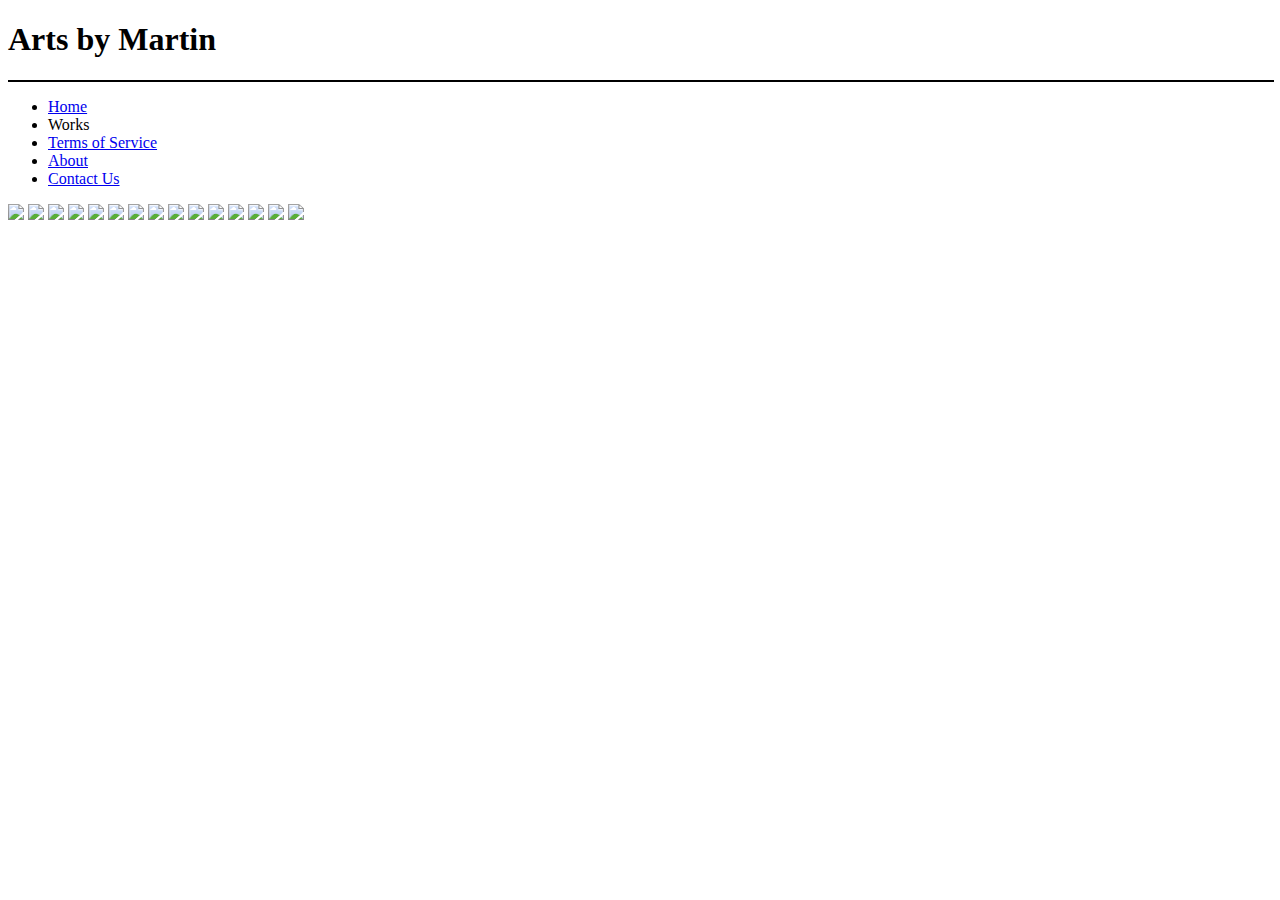
==== pages/works.html @ bab505f8 "Add files via upload" ====
<!doctype html>
<html lang="en">
<head>
<meta charset="utf-8"> 
<meta name="description" content="Portfolio Works">
<meta name="author" content="Martin A.">
<title>Image Gallery</title>
<link href="G:\PROJECTS\Project_2\css\styles.css" rel="stylesheet" type="text/css" media="screen">

</head>
<body>
    <header>
        <div id ="roundc1">
            <h1 id="h1">Arts by Martin</h1>
            <hr size="2" width="100%" color="black">  

            <ul id="ul">
                <li><a href="G:\PROJECTS\Project_2\index.html">Home</a></li>
                <li>Works</a></li>
                <li><a href="pages/tos.html">Terms of Service</a></li>
                <li><a href="pages/about.html">About</a></li>
                <li><a href="mailto:aksdjfghd@yahoo.com">Contact Us</a></li>
            </ul>
        </div>
    </header>

<div id="gallery">
  
   <img src="G:\PROJECTS\Project_2\media\Above.jpg">
   <img src="G:\PROJECTS\Project_2\media\ABSTRACTION_05.png">
   <img src="G:\PROJECTS\Project_2\media\mark_7_MARKED.jpg">
   <img src="G:\PROJECTS\Project_2\media\Mountain Studies_MARKED_v3.png">
   <img src="G:\PROJECTS\Project_2\media\Symmetry1.jpg">
   <img src="G:\PROJECTS\Project_2\media\Above.jpg">
   <img src="G:\PROJECTS\Project_2\media\ABSTRACTION_05.png">
   <img src="G:\PROJECTS\Project_2\media\mark_7_MARKED.jpg">
   <img src="G:\PROJECTS\Project_2\media\Mountain Studies_MARKED_v3.png">
   <img src="G:\PROJECTS\Project_2\media\Symmetry1.jpg">
   <img src="G:\PROJECTS\Project_2\media\Above.jpg">
   <img src="G:\PROJECTS\Project_2\media\ABSTRACTION_05.png">
   <img src="G:\PROJECTS\Project_2\media\mark_7_MARKED.jpg">
   <img src="G:\PROJECTS\Project_2\media\Mountain Studies_MARKED_v3.png">
   <img src="G:\PROJECTS\Project_2\media\Symmetry1.jpg">
  
  </div>
 
 </body>
</html>
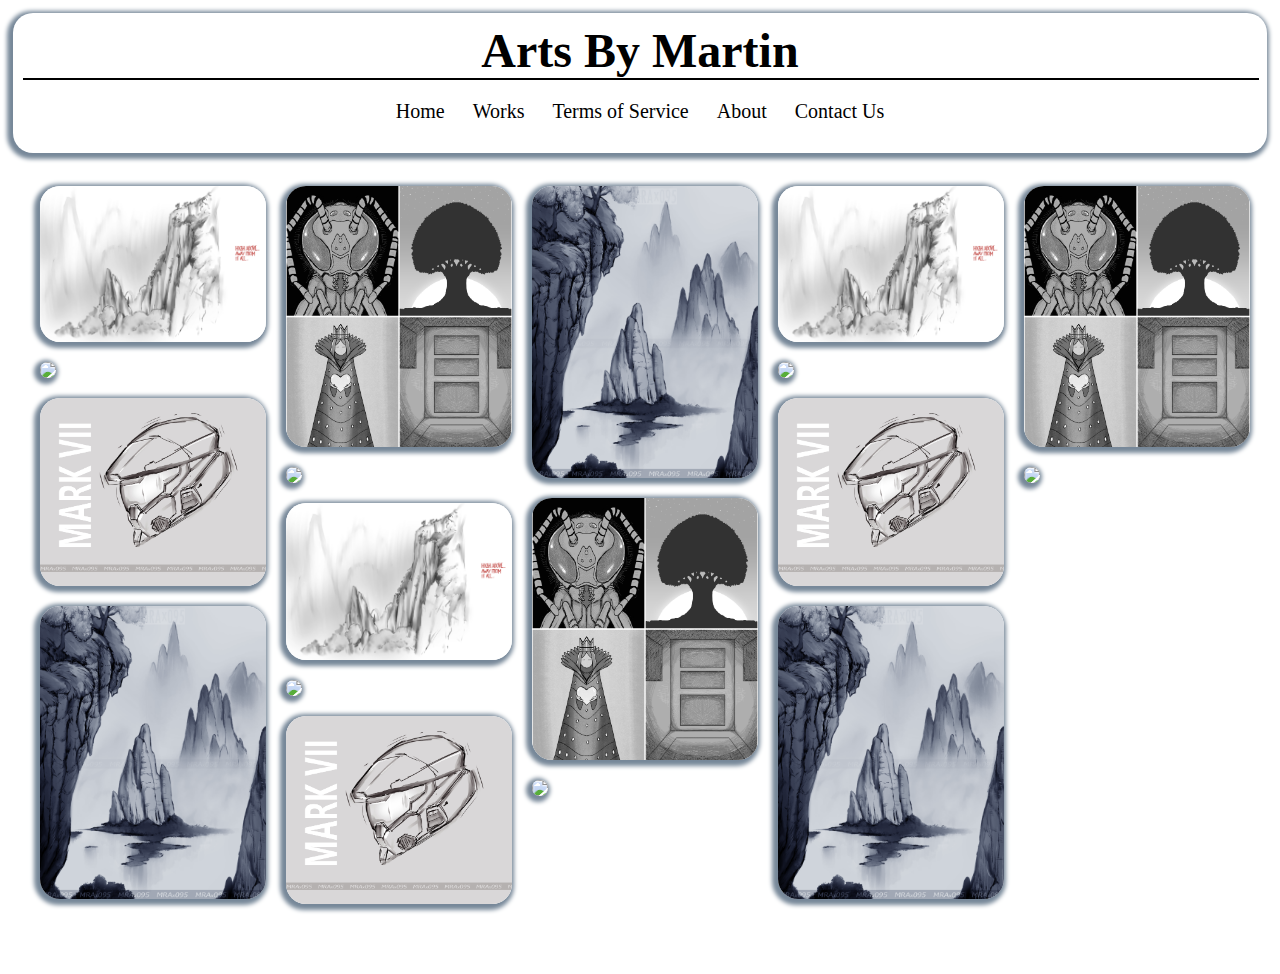
==== commit d07e7a39: "Links edited" ====
--- a/pages/works.html
+++ b/pages/works.html
@@ -5,7 +5,7 @@
 <meta name="description" content="Portfolio Works">
 <meta name="author" content="Martin A.">
 <title>Image Gallery</title>
-<link href="G:\PROJECTS\Project_2\css\styles.css" rel="stylesheet" type="text/css" media="screen">
+<link href="/css/styles.css" rel="stylesheet" type="text/css" media="screen">
 
 </head>
 <body>
@@ -15,7 +15,7 @@
             <hr size="2" width="100%" color="black">  
 
             <ul id="ul">
-                <li><a href="G:\PROJECTS\Project_2\index.html">Home</a></li>
+                <li><a href="/index.html">Home</a></li>
                 <li>Works</a></li>
                 <li><a href="pages/tos.html">Terms of Service</a></li>
                 <li><a href="pages/about.html">About</a></li>
@@ -26,21 +26,24 @@
 
 <div id="gallery">
   
-   <img src="G:\PROJECTS\Project_2\media\Above.jpg">
-   <img src="G:\PROJECTS\Project_2\media\ABSTRACTION_05.png">
-   <img src="G:\PROJECTS\Project_2\media\mark_7_MARKED.jpg">
-   <img src="G:\PROJECTS\Project_2\media\Mountain Studies_MARKED_v3.png">
-   <img src="G:\PROJECTS\Project_2\media\Symmetry1.jpg">
-   <img src="G:\PROJECTS\Project_2\media\Above.jpg">
-   <img src="G:\PROJECTS\Project_2\media\ABSTRACTION_05.png">
-   <img src="G:\PROJECTS\Project_2\media\mark_7_MARKED.jpg">
-   <img src="G:\PROJECTS\Project_2\media\Mountain Studies_MARKED_v3.png">
-   <img src="G:\PROJECTS\Project_2\media\Symmetry1.jpg">
-   <img src="G:\PROJECTS\Project_2\media\Above.jpg">
-   <img src="G:\PROJECTS\Project_2\media\ABSTRACTION_05.png">
-   <img src="G:\PROJECTS\Project_2\media\mark_7_MARKED.jpg">
-   <img src="G:\PROJECTS\Project_2\media\Mountain Studies_MARKED_v3.png">
-   <img src="G:\PROJECTS\Project_2\media\Symmetry1.jpg">
+   <img src="/media/Above.jpg">
+   <img src="/media/ABSTRACTION_05.png">
+   <img src="/media/mark_7_MARKED.jpg">
+   <img src="/media/Mountain Studies_MARKED_v3.png">
+   <img src="/media/Symmetry1.jpg">
+   <img src="/media/Values.jpg">
+   <img src="/media/Above.jpg">
+   <img src="/media/ABSTRACTION_05.png">
+   <img src="/media/mark_7_MARKED.jpg">
+   <img src="/media/Mountain Studies_MARKED_v3.png">
+   <img src="/media/Symmetry1.jpg">
+   <img src="/media/Values.jpg">
+   <img src="/media/Above.jpg">
+   <img src="/media/ABSTRACTION_05.png">
+   <img src="/media/mark_7_MARKED.jpg">
+   <img src="/media/Mountain Studies_MARKED_v3.png">
+   <img src="/media/Symmetry1.jpg">
+   <img src="/media/Values.jpg">
   
   </div>
  
--- a/css/styles.css
+++ b/css/styles.css
@@ -0,0 +1,130 @@
+@charset "UTF-8";
+* {
+	margin: 0;
+	padding: 0;
+}
+body {
+	width: 100%;
+}
+header{
+	padding: 1%;
+	text-align: center;
+}
+main {
+	background-color: white;
+}
+div {
+	padding-top: 20px;
+	padding-right: 30px;
+	padding-bottom: 50px;
+	padding-left: 40px;
+}
+h1 {
+	font-family: Cambria, Cochin, Georgia, Times, 'Times New Roman', serif;
+	font-size: 48px;
+	text-transform: capitalize;
+	text-align: center;
+	color: black;
+}
+
+h2 {
+	font-family: Cambria, Cochin, Georgia, Times, 'Times New Roman', serif;
+	font-size: 20px;
+	text-transform: capitalize;
+	text-align: center;
+	color: black;
+}
+	
+ul {
+	list-style-type: none;
+	margin: 0;
+	padding: 20px;
+}
+li {
+	font-family: Cambria, Cochin, Georgia, Times, 'Times New Roman', serif;
+	display: inline;
+	font-size: 20px;
+	padding: 12px;
+	color: black;
+}
+
+a:link
+{ /* unvisited link */
+color: black;
+text-decoration: none;
+}
+a:visited
+{ /* visited link */
+color: black;
+text-decoration: none;
+}
+a:hover
+{ /* mouse over link */
+color: #F00;
+text-decoration: none;
+}
+a:active
+{ /* active link */
+color: #606060;
+text-decoration: none;
+}
+
+footer {
+	background-color: black;
+}
+footer p {
+	font-family: Gotham, 'Helvetica Neue', Helvetica, Arial, 'sans-serif';
+	font-size: 14px;
+	color: white;
+}
+p {
+	padding: 10px;
+	font-family: Gotham, 'Helvetica Neue', Helvetica, Arial, 'sans-serif';
+	font-size: 24px;
+	text-align: center;
+	color: black;
+}
+#roundc1 {
+    border-radius: 20px 20px 20px 20px;
+    padding: 10px;
+	box-shadow: -2px 2px 4px 4px lightslategrey;
+}
+
+#gallery {
+	line-height:0;
+	-webkit-column-count:5; /* split it into 5 columns */
+	-webkit-column-gap:5px; /* give it a 5px gap between columns */
+	-moz-column-count:5;
+	-moz-column-gap:5px;
+	column-count:5;
+	column-gap:20px;
+ }
+ #gallery img {
+	border-radius: 20px 20px 20px 20px;
+	width: 100% !important;
+	height: auto !important;
+	margin-bottom:20px; /* to match column gap */
+	box-shadow: -2px 2px 4px 4px lightslategrey;
+ }
+ 
+ @media (max-width: 1200px) {
+	#gallery {
+	 -moz-column-count:    4;
+	 -webkit-column-count: 4;
+	 column-count:         4;
+	}
+ }
+ @media (max-width: 800px) {
+	#gallery {
+	 -moz-column-count:    3;
+	 -webkit-column-count: 3;
+	 column-count:         3;
+	}
+ }
+ @media (max-width: 400px) {
+	#gallery {
+	 -moz-column-count:    1;
+	 -webkit-column-count: 1;
+	 column-count:         1;
+	}
+ }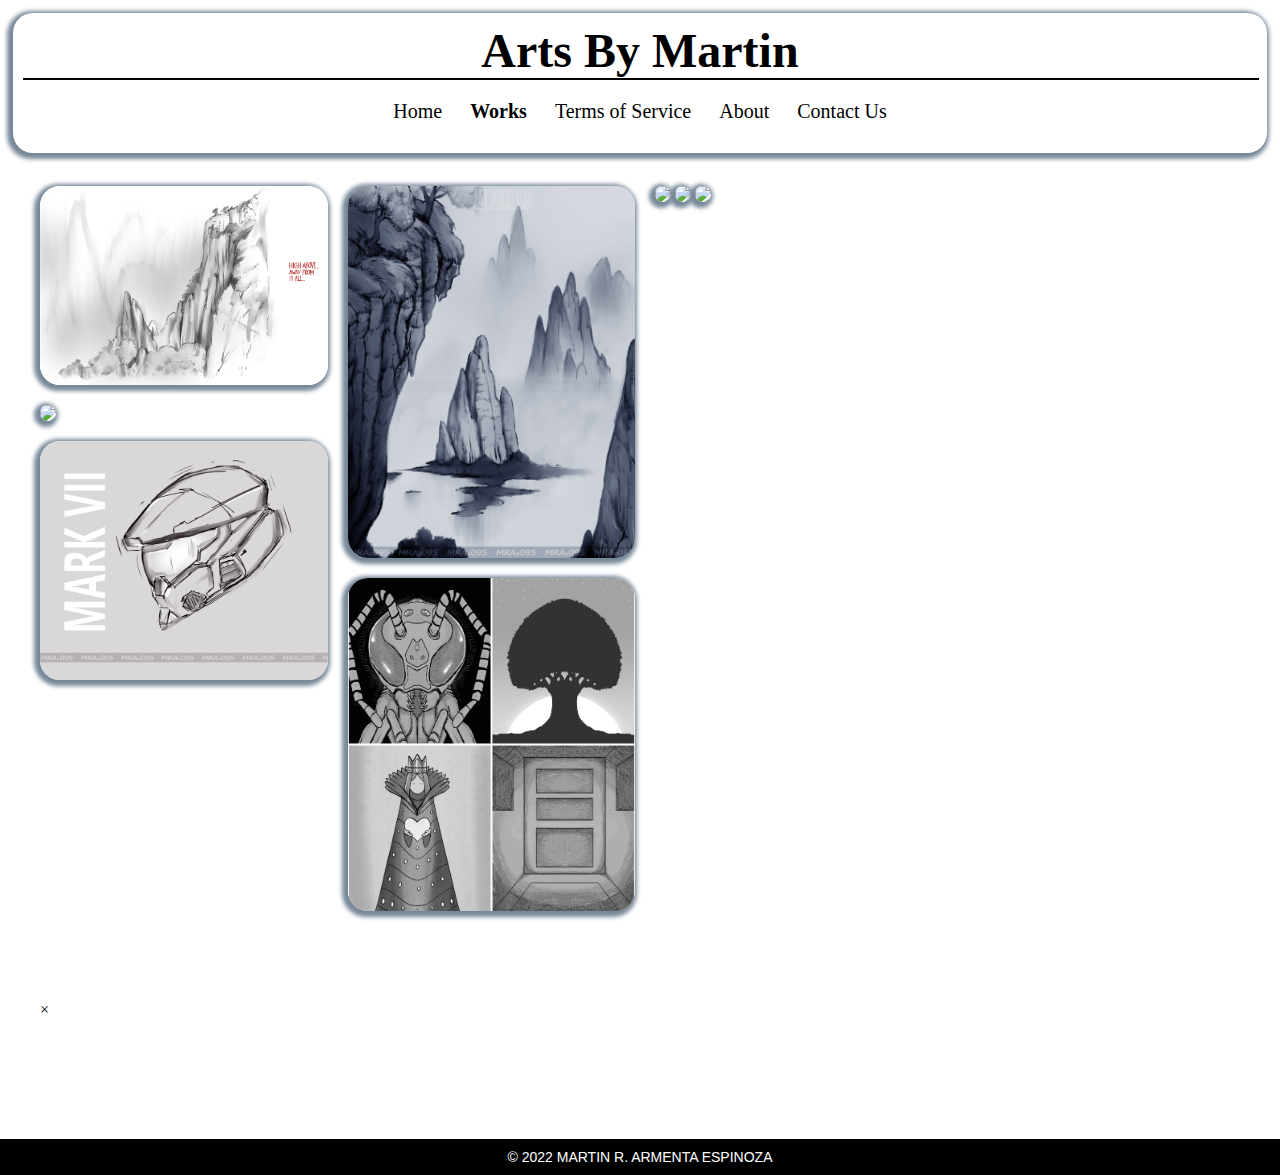
==== commit 96deac7d: "Changing behavior of page" ====
--- a/pages/works.html
+++ b/pages/works.html
@@ -1,51 +1,72 @@
 <!doctype html>
-<html lang="en">
+<html lang="en-us">
 <head>
 <meta charset="utf-8"> 
 <meta name="description" content="Portfolio Works">
 <meta name="author" content="Martin A.">
 <title>Image Gallery</title>
 <link href="/css/styles.css" rel="stylesheet" type="text/css" media="screen">
+</head>
 
-</head>
 <body>
-    <header>
-        <div id ="roundc1">
-            <h1 id="h1">Arts by Martin</h1>
-            <hr size="2" width="100%" color="black">  
+    <nav id="navbar">
+        <header>
+            <div id ="roundc1">
+                <h1 id="h1">Arts by Martin</h1>
+                <hr size="2" width="100%" color="black">  
+    
+                <ul id="ul">
+                    <li><a href="/index.html">Home</a></li>
+                    <li><b>Works</b></li>
+                    <li><a href="/pages/tos.html">Terms of Service</a></li>
+                    <li><a href="/pages/about.html">About</a></li>
+                    <li>Contact Us</li>
+                </ul>
+            </div>
+        </header>
+    </nav>
 
-            <ul id="ul">
-                <li><a href="/index.html">Home</a></li>
-                <li>Works</a></li>
-                <li><a href="pages/tos.html">Terms of Service</a></li>
-                <li><a href="pages/about.html">About</a></li>
-                <li><a href="mailto:aksdjfghd@yahoo.com">Contact Us</a></li>
-            </ul>
+    <main class = "content">
+        <div id="gallery" class="gallery">
+            <a href="/media/Above.jpg">
+                <img id="gallery-img" src="/media/Above.jpg">
+            </a>
+            <a href="/media/ABSTRACTION_05.png">
+                <img id="gallery-img" src="/media/ABSTRACTION_05.png">
+            </a>
+            <a href="/media/mark_7_MARKED.jpg">
+                <img id="gallery-img" src="/media/mark_7_MARKED.jpg">
+            </a>
+            <a href="/media/Mountain Studies_MARKED_v3.png">
+                <img id="gallery-img" src="/media/Mountain Studies_MARKED_v3.png">
+            </a>
+            <a href="/media/Symmetry1.jpg">
+                <img id="gallery-img" src="/media/Symmetry1.jpg">
+            </a>
+            <a href="/media/Values.jpg">
+                <img id="gallery-img" src="/media/Values.jpg">
+            </a>
+            <a href="/media/Gammamon.jpg">
+                <img id="gallery-img" src="/media/Gammamon.jpg">
+            </a>
+            <a href="/media/gundm_marked.jpg">
+                <img id="gallery-img" src="/media/gundm_marked.jpg">
+            </a>
         </div>
-    </header>
 
-<div id="gallery">
-  
-   <img src="/media/Above.jpg">
-   <img src="/media/ABSTRACTION_05.png">
-   <img src="/media/mark_7_MARKED.jpg">
-   <img src="/media/Mountain Studies_MARKED_v3.png">
-   <img src="/media/Symmetry1.jpg">
-   <img src="/media/Values.jpg">
-   <img src="/media/Above.jpg">
-   <img src="/media/ABSTRACTION_05.png">
-   <img src="/media/mark_7_MARKED.jpg">
-   <img src="/media/Mountain Studies_MARKED_v3.png">
-   <img src="/media/Symmetry1.jpg">
-   <img src="/media/Values.jpg">
-   <img src="/media/Above.jpg">
-   <img src="/media/ABSTRACTION_05.png">
-   <img src="/media/mark_7_MARKED.jpg">
-   <img src="/media/Mountain Studies_MARKED_v3.png">
-   <img src="/media/Symmetry1.jpg">
-   <img src="/media/Values.jpg">
-  
-  </div>
- 
- </body>
-</html>+        <!-- The Modal -->
+        <div id="myModal" class="modal">
+            <span class="close">&times;</span>
+            <img class="modal-content" id="img">
+            <div id="caption"></div>
+        </div>
+
+    </main>
+    
+    <footer>
+        <p>&copy; 2022 MARTIN R. ARMENTA ESPINOZA</p>
+    </footer>
+    <script src="/modal.js"></script>
+    <script src="/script.js"></script>
+</body>
+</html>
--- a/css/styles.css
+++ b/css/styles.css
@@ -92,11 +92,11 @@
 
 #gallery {
 	line-height:0;
-	-webkit-column-count:5; /* split it into 5 columns */
+	-webkit-column-count:4; /* split it into 5 columns */
 	-webkit-column-gap:5px; /* give it a 5px gap between columns */
-	-moz-column-count:5;
+	-moz-column-count:4;
 	-moz-column-gap:5px;
-	column-count:5;
+	column-count:4;
 	column-gap:20px;
  }
  #gallery img {
@@ -107,21 +107,28 @@
 	box-shadow: -2px 2px 4px 4px lightslategrey;
  }
  
- @media (max-width: 1200px) {
+ @media (max-width: 4000px) {
 	#gallery {
 	 -moz-column-count:    4;
 	 -webkit-column-count: 4;
 	 column-count:         4;
 	}
  }
- @media (max-width: 800px) {
+ @media (max-width: 1200px) {
 	#gallery {
 	 -moz-column-count:    3;
 	 -webkit-column-count: 3;
 	 column-count:         3;
 	}
  }
- @media (max-width: 400px) {
+ @media (max-width: 900px) {
+	#gallery {
+	 -moz-column-count:    2;
+	 -webkit-column-count: 2;
+	 column-count:         2;
+	}
+ }
+ @media (max-width: 600px) {
 	#gallery {
 	 -moz-column-count:    1;
 	 -webkit-column-count: 1;
